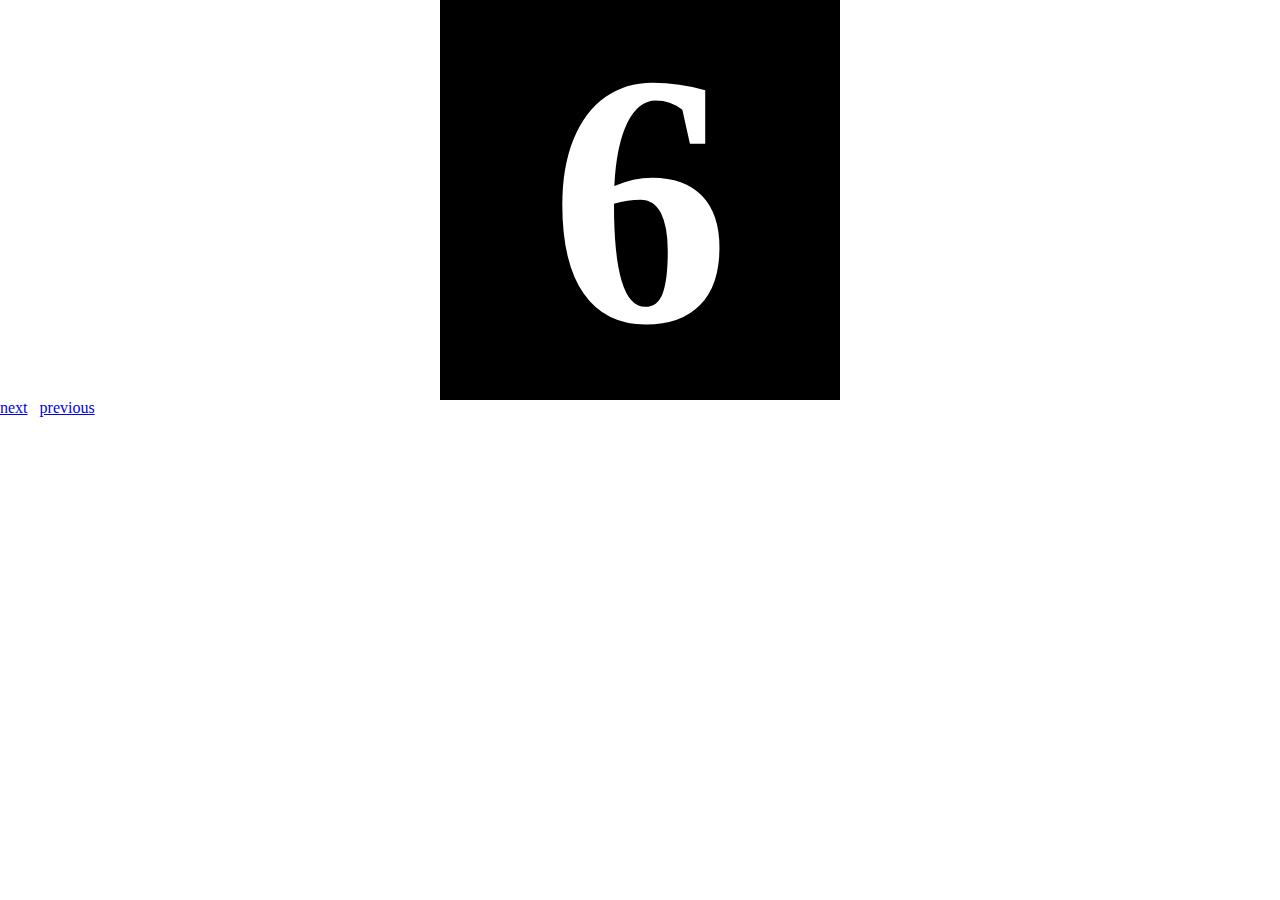
==== index.html @ 75a06a52 "creat" ====
<!DOCTYPE html>
<html lang="en">

<head>
    <meta charset="UTF-8">
    <title>Document</title>
    <link rel="stylesheet" href="stylesheets/css3d.css">
</head>

<body>
    <div id="my3dspace">
        <div id="pagegroup">
        	<div class="page" id="page1">1</div>
        	<div class="page" id="page2">2</div>
        	<div class="page" id="page3">3</div>
        	<div class="page" id="page4">4</div>
        	<div class="page" id="page5">5</div>
        	<div class="page" id="page6">6</div>
        </div>
    </div>
    <div class="op"><a href="javascript:next()">next</a>&nbsp;&nbsp;&nbsp;<a href="javascript:prev()">previous</a></div>
</body>

</html>
---- stylesheets/css3d.css ----
/* Welcome to Compass.
 * In this file you should write your main styles. (or centralize your imports)
 * Import this file using the following HTML or equivalent:
 * <link href="/stylesheets/screen.css" media="screen, projection" rel="stylesheet" type="text/css" /> */
html, body, div, span, applet, object, iframe,
h1, h2, h3, h4, h5, h6, p, blockquote, pre,
a, abbr, acronym, address, big, cite, code,
del, dfn, em, img, ins, kbd, q, s, samp,
small, strike, strong, sub, sup, tt, var,
b, u, i, center,
dl, dt, dd, ol, ul, li,
fieldset, form, label, legend,
table, caption, tbody, tfoot, thead, tr, th, td,
article, aside, canvas, details, embed,
figure, figcaption, footer, header, hgroup,
menu, nav, output, ruby, section, summary,
time, mark, audio, video {
  margin: 0;
  padding: 0;
  border: 0;
  font: inherit;
  font-size: 100%;
  vertical-align: baseline;
}

html {
  line-height: 1;
}

ol, ul {
  list-style: none;
}

table {
  border-collapse: collapse;
  border-spacing: 0;
}

caption, th, td {
  text-align: left;
  font-weight: normal;
  vertical-align: middle;
}

q, blockquote {
  quotes: none;
}
q:before, q:after, blockquote:before, blockquote:after {
  content: "";
  content: none;
}

a img {
  border: none;
}

article, aside, details, figcaption, figure, footer, header, hgroup, main, menu, nav, section, summary {
  display: block;
}

#my3dspace {
  -moz-perspective: 800;
  -webkit-perspective: 800;
  perspective: 800;
  -moz-perspective-origin: 50%;
  -webkit-perspective-origin: 50%;
  perspective-origin: 50%;
  overflow: hidden;
}

#pagegroup {
  width: 400px;
  height: 400px;
  margin: 0px auto;
  position: relative;
  -moz-transform-style: preserve-3d;
  -webkit-transform-style: preserve-3d;
  transform-style: preserve-3d;
}

.page {
  width: 360px;
  height: 360px;
  padding: 20px;
  background-color: black;
  color: white;
  font-weight: bold;
  font-size: 360px;
  line-height: 360px;
  text-align: center;
  position: absolute;
}
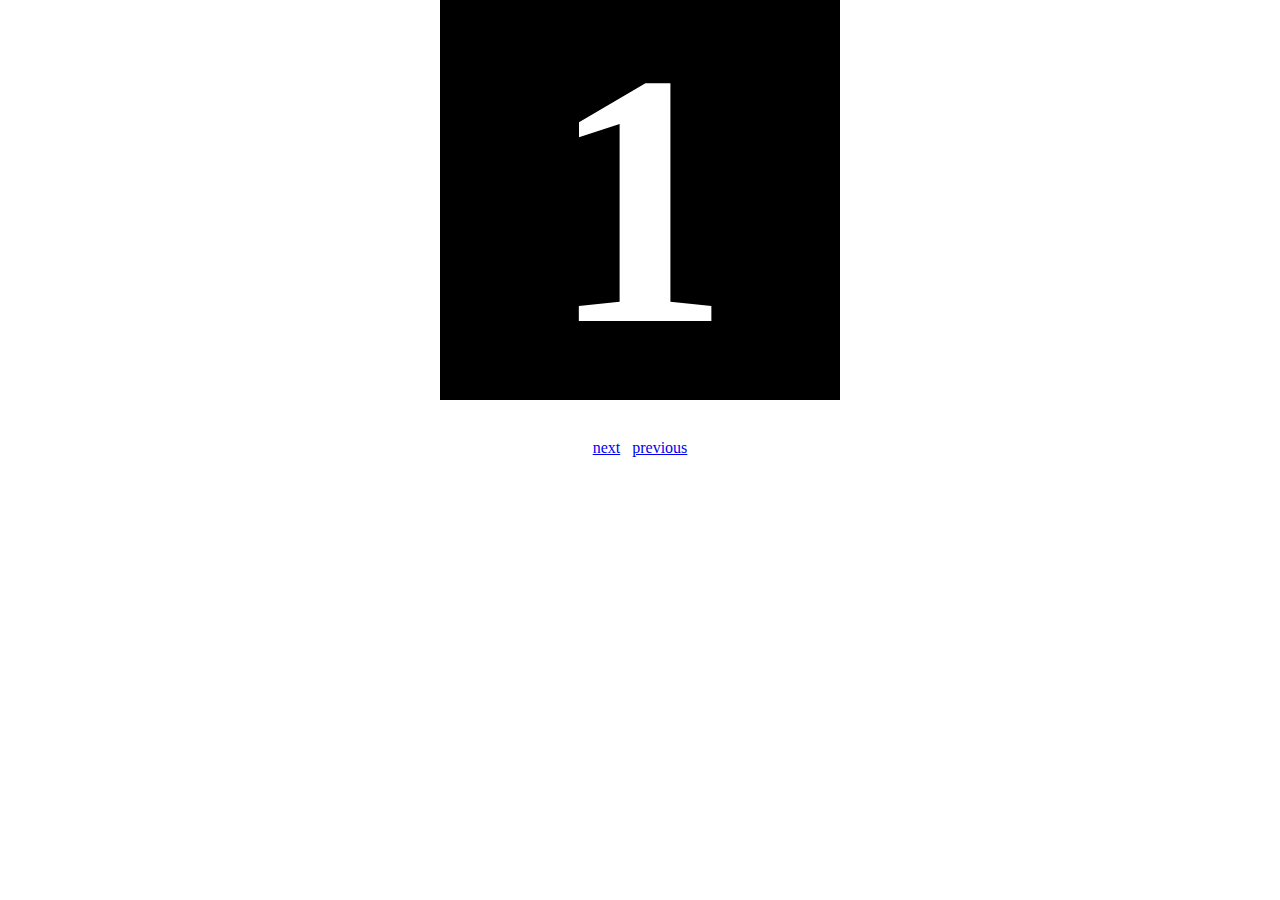
==== commit 8c70c727: "finish" ====
--- a/index.html
+++ b/index.html
@@ -10,15 +10,41 @@
 <body>
     <div id="my3dspace">
         <div id="pagegroup">
-        	<div class="page" id="page1">1</div>
-        	<div class="page" id="page2">2</div>
-        	<div class="page" id="page3">3</div>
-        	<div class="page" id="page4">4</div>
-        	<div class="page" id="page5">5</div>
-        	<div class="page" id="page6">6</div>
+            <div class="page" id="page1">1</div>
+            <div class="page" id="page2">2</div>
+            <div class="page" id="page3">3</div>
+            <div class="page" id="page4">4</div>
+            <div class="page" id="page5">5</div>
+            <div class="page" id="page6">6</div>
         </div>
     </div>
-    <div class="op"><a href="javascript:next()">next</a>&nbsp;&nbsp;&nbsp;<a href="javascript:prev()">previous</a></div>
+    <div id="op"><a href="javascript:next()">next</a>&nbsp;&nbsp;&nbsp;<a href="javascript:prev()">previous</a></div>
+    <script>
+        var curIndex = 1;
+        function next() {
+            if (curIndex == 6) {
+                return;
+            }
+            var curPage = document.getElementById('page' + curIndex);
+            curPage.style.webkitTransform="rotateY(-90deg)";
+
+            curIndex++;
+            var nextPage = document.getElementById('page' + curIndex);
+            nextPage.style.webkitTransform="rotateY(0deg)";
+        }
+        function prev() {
+            if (curIndex == 1) {
+                return;
+            }
+            var curPage = document.getElementById('page' + curIndex);
+            curPage.style.webkitTransform="rotateY(90deg)";
+
+            curIndex--;
+            var prevPage = document.getElementById('page' + curIndex);
+            prevPage.style.webkitTransform="rotateY(0deg)";
+        }
+
+    </script>
 </body>
 
 </html>
--- a/stylesheets/css3d.css
+++ b/stylesheets/css3d.css
@@ -90,3 +90,25 @@
   text-align: center;
   position: absolute;
 }
+
+#page1, #page2, #page3, #page4, #page5, #page6 {
+  -moz-transform-origin: left;
+  -ms-transform-origin: left;
+  -webkit-transform-origin: left;
+  transform-origin: left;
+  -moz-transition: linear 1s;
+  -o-transition: linear 1s;
+  -webkit-transition: linear 1s;
+  transition: linear 1s;
+}
+
+#page2, #page3, #page4, #page5, #page6 {
+  -moz-transform: rotateY(90deg);
+  -webkit-transform: rotateY(90deg);
+  transform: rotateY(90deg);
+}
+
+#op {
+  text-align: center;
+  margin: 40px auto;
+}
